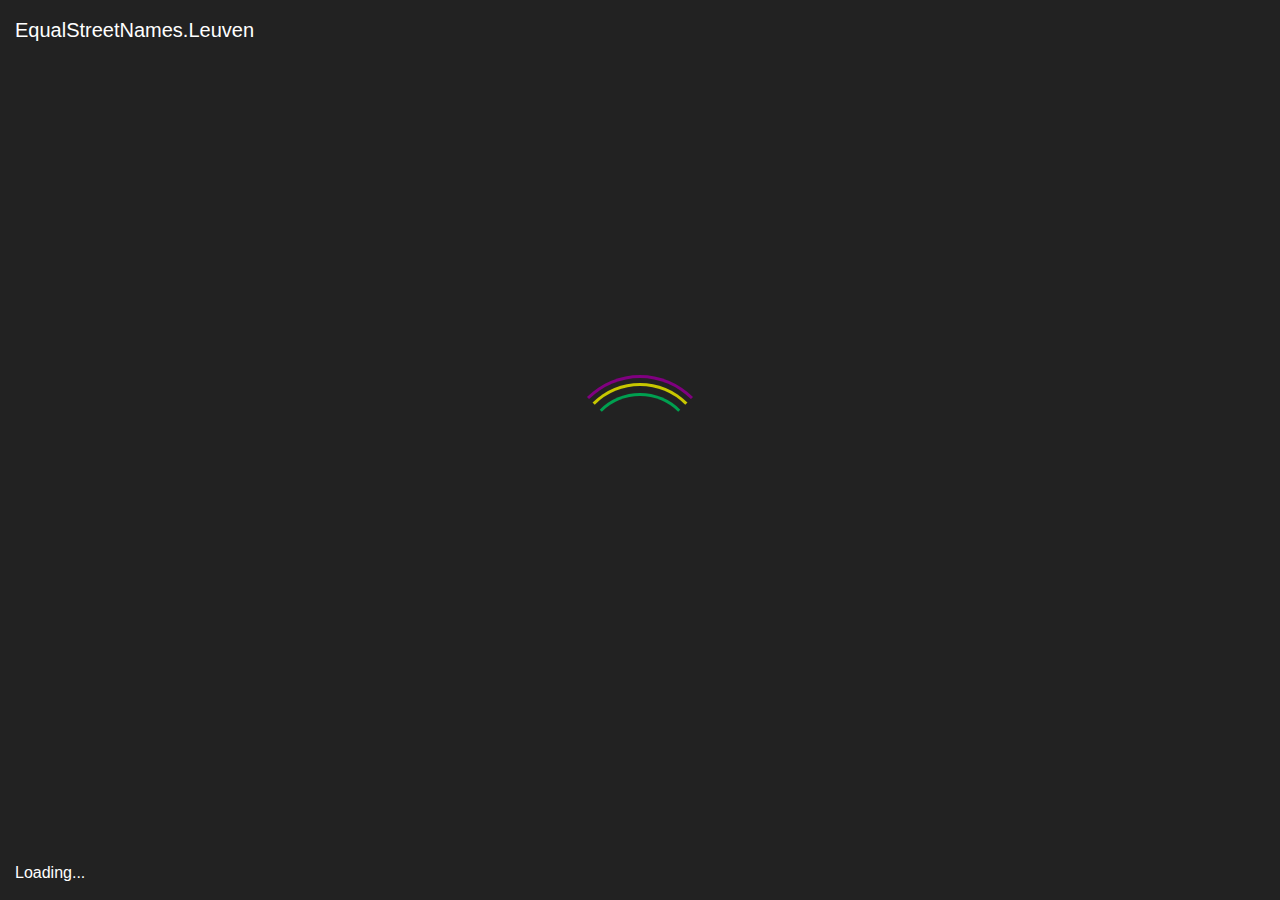
==== en/index.html @ 30eb164a "Deploying to gh-pages from  @ 95b658b779623a5e45d251b8a81a28ac8270ce26 🚀" ====
<!doctype html><html lang="en"><head><meta charset="utf-8"><meta name="viewport" content="width=device-width, initial-scale=1, shrink-to-fit=no"><link rel="stylesheet" href="/style.89fdf507.css"><link rel="stylesheet" href="/style.3adae015.css"><title>EqualStreetNames.Leuven</title></head><body> <div id="loader-wrapper"> <div id="loader-title">EqualStreetNames.Leuven</div> <div id="loader"></div> <div id="loader-status">Loading...</div> </div> <nav class="fixed-top navbar navbar-dark navbar-expand-lg"> <a class="navbar-brand" href="#">EqualStreetNames.Leuven</a> <button class="navbar-toggler" type="button" data-toggle="collapse" data-target="#navbarSupportedContent" aria-controls="navbarSupportedContent" aria-expanded="false" aria-label="Toggle navigation"> <span class="navbar-toggler-icon"></span> </button> <div class="collapse navbar-collapse" id="navbarSupportedContent"> <ul class="ml-auto navbar-nav"> <li class="nav-item"> <a class="nav-link" data-toggle="modal" href="#contact"> <i class="fa-envelope fas"></i> Contact </a> </li> <li class="nav-item"> <a class="nav-link" target="_blank" href="https://github.com/openknowledgebe/equalstreetnames/"> <i class="fa-github fab"></i> GitHub </a> </li> <li class="dropdown nav-item"> <a class="dropdown-toggle nav-link" data-toggle="dropdown" href="#" role="button" aria-haspopup="true" aria-expanded="false">English</a> <div class="dropdown-menu dropdown-menu-right"> <a class="dropdown-item" href="/fr/index.html">Français</a> <a class="dropdown-item" href="/nl/index.html">Nederlands</a> </div> </li> </ul> </div> </nav> <main class="flex-fill"> <div id="map"></div> <div id="chart-overlay" class="d-none d-sm-block"> <div id="gender-chart"> <table id="gender-chart-legend" class="table table-borderless table-sm"> <tbody> <tr class="gender-chart-label" data-gender="m"> <td class="text-center"><i class="fa-lg fa-mars fas"></i></td> <td>Male (cis)</td> <td class="gender-chart-count text-right"></td> <td class="gender-chart-pct text-right"></td> </tr> <tr class="gender-chart-label" data-gender="f"> <td class="text-center"><i class="fa-lg fa-venus fas"></i></td> <td>Female (cis)</td> <td class="gender-chart-count text-right"></td> <td class="gender-chart-pct text-right"></td> </tr> <tr class="gender-chart-label" data-gender="mx"> <td class="text-center"><i class="fa-lg fa-transgender-alt fas"></i></td> <td>Male (trans)</td> <td class="gender-chart-count text-right"></td> <td class="gender-chart-pct text-right"></td> </tr> <tr class="gender-chart-label" data-gender="fx"> <td class="text-center"><i class="fa-lg fa-transgender-alt fas"></i></td> <td>Female (trans)</td> <td class="gender-chart-count text-right"></td> <td class="gender-chart-pct text-right"></td> </tr> </tbody> </table> <canvas width="250" height="100"></canvas> </div> <div id="count-information" class="small"> Out of <span id="count-total"></span> streetnames, <span id="count-person"></span> have been found to be named after a person. </div> <div class="mt-2 small text-muted"> Last update: <span id="last-update"></span> </div> </div> </main> <div id="contact" class="fade modal" tabindex="-1" role="dialog" aria-hidden="true"> <div class="modal-dialog modal-dialog-centered modal-lg" role="document"> <div class="modal-content"> <div class="modal-header"> <h5 class="modal-title"> <i class="fa-envelope fas"></i> Contact </h5> <button type="button" class="close" data-dismiss="modal" aria-label="Close"> <span aria-hidden="true">&times;</span> </button> </div> <div class="modal-body"> <p> Interested in replicating EqualStreetNames in another city?<br> Interested in hosting workshops or organizing a workshop in your municipality?<br> </p> <p> Please contact us via <ul> <li> Open Knowledge Belgium: <a href="mailto:equalstreetnames@openknowledge.be">equalstreetnames@openknowledge.be</a> </li> </ul> </p> </div> </div> </div> </div> <script src="/script.eb26be51.js"></script> <script>app.countries="be",app.style="mapbox://styles/mapbox/dark-v10",app.init();</script> </body></html>
---- style.3adae015.css ----
/*# sourceMappingURL=/style.3adae015.css.map */
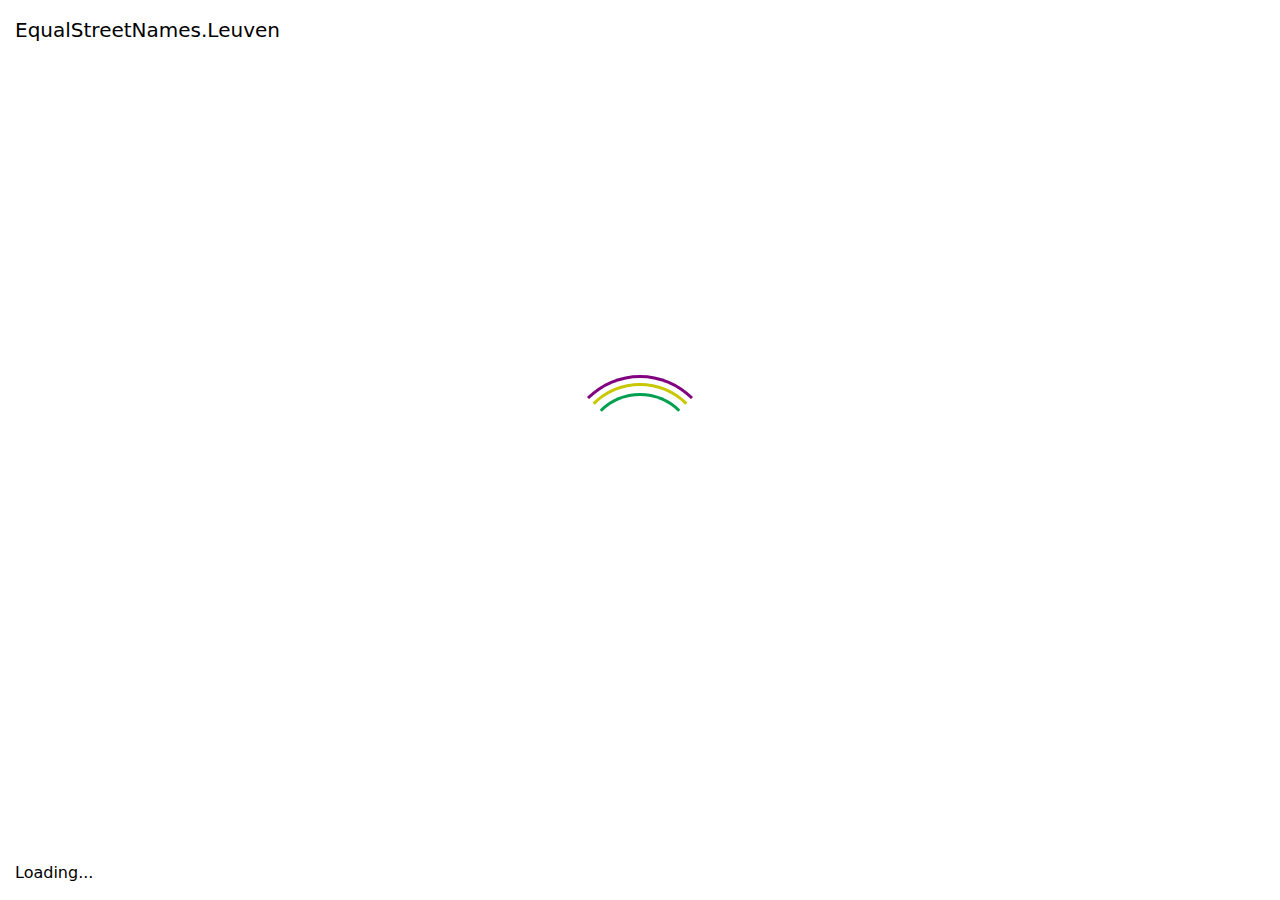
==== commit 16ab790c: "Deploying to gh-pages from  @ 16eeba3b93ce9b4cc71e386390092a9c38b44085 🚀" ====
--- a/en/index.html
+++ b/en/index.html
@@ -1 +1 @@
-<!doctype html><html lang="en"><head><meta charset="utf-8"><meta name="viewport" content="width=device-width, initial-scale=1, shrink-to-fit=no"><link rel="stylesheet" href="/style.89fdf507.css"><link rel="stylesheet" href="/style.3adae015.css"><title>EqualStreetNames.Leuven</title></head><body> <div id="loader-wrapper"> <div id="loader-title">EqualStreetNames.Leuven</div> <div id="loader"></div> <div id="loader-status">Loading...</div> </div> <nav class="fixed-top navbar navbar-dark navbar-expand-lg"> <a class="navbar-brand" href="#">EqualStreetNames.Leuven</a> <button class="navbar-toggler" type="button" data-toggle="collapse" data-target="#navbarSupportedContent" aria-controls="navbarSupportedContent" aria-expanded="false" aria-label="Toggle navigation"> <span class="navbar-toggler-icon"></span> </button> <div class="collapse navbar-collapse" id="navbarSupportedContent"> <ul class="ml-auto navbar-nav"> <li class="nav-item"> <a class="nav-link" data-toggle="modal" href="#contact"> <i class="fa-envelope fas"></i> Contact </a> </li> <li class="nav-item"> <a class="nav-link" target="_blank" href="https://github.com/openknowledgebe/equalstreetnames/"> <i class="fa-github fab"></i> GitHub </a> </li> <li class="dropdown nav-item"> <a class="dropdown-toggle nav-link" data-toggle="dropdown" href="#" role="button" aria-haspopup="true" aria-expanded="false">English</a> <div class="dropdown-menu dropdown-menu-right"> <a class="dropdown-item" href="/fr/index.html">Français</a> <a class="dropdown-item" href="/nl/index.html">Nederlands</a> </div> </li> </ul> </div> </nav> <main class="flex-fill"> <div id="map"></div> <div id="chart-overlay" class="d-none d-sm-block"> <div id="gender-chart"> <table id="gender-chart-legend" class="table table-borderless table-sm"> <tbody> <tr class="gender-chart-label" data-gender="m"> <td class="text-center"><i class="fa-lg fa-mars fas"></i></td> <td>Male (cis)</td> <td class="gender-chart-count text-right"></td> <td class="gender-chart-pct text-right"></td> </tr> <tr class="gender-chart-label" data-gender="f"> <td class="text-center"><i class="fa-lg fa-venus fas"></i></td> <td>Female (cis)</td> <td class="gender-chart-count text-right"></td> <td class="gender-chart-pct text-right"></td> </tr> <tr class="gender-chart-label" data-gender="mx"> <td class="text-center"><i class="fa-lg fa-transgender-alt fas"></i></td> <td>Male (trans)</td> <td class="gender-chart-count text-right"></td> <td class="gender-chart-pct text-right"></td> </tr> <tr class="gender-chart-label" data-gender="fx"> <td class="text-center"><i class="fa-lg fa-transgender-alt fas"></i></td> <td>Female (trans)</td> <td class="gender-chart-count text-right"></td> <td class="gender-chart-pct text-right"></td> </tr> </tbody> </table> <canvas width="250" height="100"></canvas> </div> <div id="count-information" class="small"> Out of <span id="count-total"></span> streetnames, <span id="count-person"></span> have been found to be named after a person. </div> <div class="mt-2 small text-muted"> Last update: <span id="last-update"></span> </div> </div> </main> <div id="contact" class="fade modal" tabindex="-1" role="dialog" aria-hidden="true"> <div class="modal-dialog modal-dialog-centered modal-lg" role="document"> <div class="modal-content"> <div class="modal-header"> <h5 class="modal-title"> <i class="fa-envelope fas"></i> Contact </h5> <button type="button" class="close" data-dismiss="modal" aria-label="Close"> <span aria-hidden="true">&times;</span> </button> </div> <div class="modal-body"> <p> Interested in replicating EqualStreetNames in another city?<br> Interested in hosting workshops or organizing a workshop in your municipality?<br> </p> <p> Please contact us via <ul> <li> Open Knowledge Belgium: <a href="mailto:equalstreetnames@openknowledge.be">equalstreetnames@openknowledge.be</a> </li> </ul> </p> </div> </div> </div> </div> <script src="/script.eb26be51.js"></script> <script>app.countries="be",app.style="mapbox://styles/mapbox/dark-v10",app.init();</script> </body></html>+<!doctype html><html lang="en"><head><meta charset="utf-8"><meta name="viewport" content="width=device-width, initial-scale=1, shrink-to-fit=no"><link rel="stylesheet" href="/en/index.5c126643.css"><link rel="stylesheet" href="/en/index.b90991a9.css"><title>EqualStreetNames.Leuven</title></head><body> <div id="loader-wrapper"> <div id="loader-title">EqualStreetNames.Leuven</div> <div id="loader"></div> <div id="loader-status">Loading...</div> </div> <nav class="fixed-top navbar navbar-dark navbar-expand-lg"> <div class="container-fluid"> <a class="navbar-brand" href="https://equalstreetnames.org/">EqualStreetNames.Leuven</a> <button class="navbar-toggler" type="button" data-bs-toggle="collapse" data-bs-target="#navbarSupportedContent" aria-controls="navbarSupportedContent" aria-expanded="false" aria-label="Toggle navigation"> <span class="navbar-toggler-icon"></span> </button> <div class="collapse navbar-collapse" id="navbarSupportedContent"> <ul class="ms-auto navbar-nav"> <li class="nav-item"> <a class="nav-link" data-toggle="modal" href="#contact"> <i class="fa-envelope fas"></i> Contact </a> </li> <li class="nav-item"> <a class="nav-link" target="_blank" href="https://github.com/EqualStreetNames/equalstreetnames/"> <i class="fa-github fab"></i> GitHub </a> </li> <li class="nav-item"> <div class="form-check form-switch"> <input class="form-check-input" type="checkbox" id="themeSwitch"> <label class="form-check-label" for="themeSwitch"><i class="fa-adjust fas"></i></label> </div> </li> <li class="dropdown nav-item"> <a class="dropdown-toggle nav-link" data-toggle="dropdown" href="#" role="button" aria-haspopup="true" aria-expanded="false">English</a> <div class="dropdown-menu dropdown-menu-right"> <a class="dropdown-item" href="/fr/index.html">Français</a> <a class="dropdown-item" href="/nl/index.html">Nederlands</a> </div> </li> </ul> </div> </div> </nav> <main class="flex-fill"> <div id="map"></div> <div id="chart-overlay" class="d-none d-sm-block"> <div id="gender-chart"> <table id="gender-chart-legend" class="table table-borderless table-sm"> <tbody> <tr class="gender-chart-label" data-gender="m"> <td class="text-center"><i class="fa-lg fa-mars fas"></i></td> <td>Male (cis)</td> <td class="gender-chart-count text-end"></td> <td class="gender-chart-pct text-end"></td> </tr> <tr class="gender-chart-label" data-gender="f"> <td class="text-center"><i class="fa-lg fa-venus fas"></i></td> <td>Female (cis)</td> <td class="gender-chart-count text-end"></td> <td class="gender-chart-pct text-end"></td> </tr> <tr class="gender-chart-label" data-gender="mx"> <td class="text-center"><i class="fa-lg fa-transgender-alt fas"></i></td> <td>Male (trans)</td> <td class="gender-chart-count text-end"></td> <td class="gender-chart-pct text-end"></td> </tr> <tr class="gender-chart-label" data-gender="fx"> <td class="text-center"><i class="fa-lg fa-transgender-alt fas"></i></td> <td>Female (trans)</td> <td class="gender-chart-count text-end"></td> <td class="gender-chart-pct text-end"></td> </tr> </tbody> </table> <canvas width="250" height="100"></canvas> </div> <div id="count-information" class="small"> Out of <span id="count-total"></span> streetnames, <span id="count-person"></span> have been found to be named after a person. </div> <div class="mt-2 small text-muted"> Last update: <span id="last-update"></span> </div> </div> </main> <div id="contact" class="fade modal" tabindex="-1" role="dialog" aria-hidden="true"> <div class="modal-dialog modal-dialog-centered modal-lg" role="document"> <div class="modal-content"> <div class="modal-header"> <h5 class="modal-title"> <i class="fa-envelope fas"></i> Contact </h5> <button type="button" class="btn-close" data-bs-dismiss="modal" aria-label="Close"></button> </div> <div class="modal-body"> <p> Interested in replicating EqualStreetNames in another city?<br> Interested in hosting workshops or organizing a workshop in your municipality?<br> </p> <p> Please contact us via </p><ul> <li> Open Knowledge Belgium: <a href="mailto:equalstreetnames@openknowledge.be">equalstreetnames@openknowledge.be</a> </li> </ul> <p></p> </div> </div> </div> </div> <script src="/nl/index.618873ff.js"></script> </body></html>--- a/en/index.b90991a9.css
+++ b/en/index.b90991a9.css
@@ -0,0 +1,2 @@
+
+/*# sourceMappingURL=index.b90991a9.css.map */
